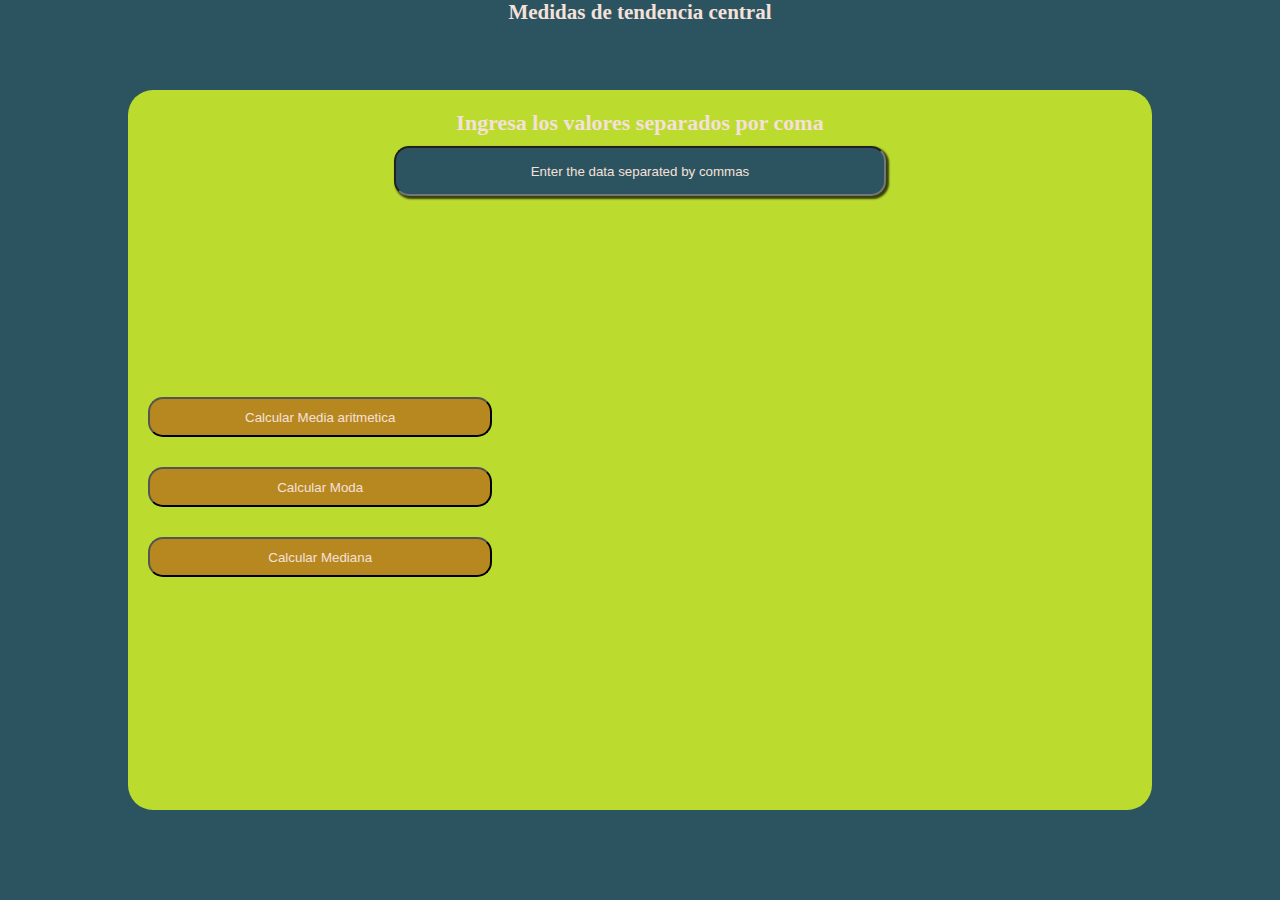
==== taller3.html @ 69c13aab "Front ready, ahora falta recoger los numeros que se dejan en el input" ====
<!DOCTYPE html>
<html lang="en">
<head>
    <meta charset="UTF-8">
    <meta http-equiv="X-UA-Compatible" content="IE=edge">
    <meta name="viewport" content="width=device-width, initial-scale=1.0">
    <title>Medidas estadisticas</title>
    <link rel="stylesheet" href="./taller3.css">
</head>
<body>
    <header>
        <h2 class="header-title">Medidas de tendencia central</h2>
    </header>
    <main>
        <section class="main-container">
            <div class="main-header">
                <h2 class="main-title">Ingresa los valores separados por coma</h2>
                <form action="form-measures">
                    <input class="main-input" type="text" placeholder="Enter the data separated by commas" name="datos" id="datos">
                </form>
            </div>
            <div class="button-container">
                <button onclick="calcularMediajs()" class=" buttons">Calcular Media aritmetica</button>
                <button onclick="calcularModajs()" class=" buttons">Calcular Moda</button>
                <button onclick="calcularMedianajs()" class=" buttons">Calcular Mediana</button>
            </div>
            <div class="p-container">
                <p id="pResultMedia"></p>
                <p id="pResultMediana"></p>
                <p id="pResultModa"></p>
            </div>
        </section>
    </main>
    <script src="./taller3.js"></script>
</body>
</html>
---- taller3.css ----
:root{
    --background-color:#2c5460;
    --contraste: #51dacf;
    --contraste-dos: #bbdc2f;
    --contraste-tres: #9ef5cf;
    --contraste-cuatro: #b88820;
    --font-color:#f5e1da;
}
::-webkit-input-placeholder { /* WebKit, Blink, Edge */
    color: var(--font-color);
}
*{
    margin: 0;
    padding: 0;
    box-sizing: border-box;
}
html{
    font-size: 62.5%;
    background-color: var(--background-color);
    color: var(--font-color);
}
.header-title{
    width: 100%;
    height: 10vh;
    text-align: center;
    font-size: 2.1rem;
}
.main-container{
    width: 80%;
    height: 80vh;
    margin: 0 auto;
    background-color: var(--contraste-dos);
    border-radius: 25px;
    padding: 20px;
    text-align: center;
}
.main-title{
    font-size: 2.2rem;
}
.main-input{
    width: 50%;
    height: 50px;
    border-radius: 15px;
    text-align: center;
    background-color: var(--background-color);
    color: var(--font-color);
    margin-top: 10px;
    box-shadow: 2px 2px 2px 1px rgba(0, 0, 0, 0.7);
}
.main-header{
    width: 100%;
    height: 40%;
}
.button-container{
    width: 50%;
    display: flex;
    flex-direction: column;
}
.buttons{
    width: 70%;
    height:40px;
    margin: 15px 0;
    border-radius: 15px;
    background-color: var(--contraste-cuatro);
    color: var(--font-color);
}
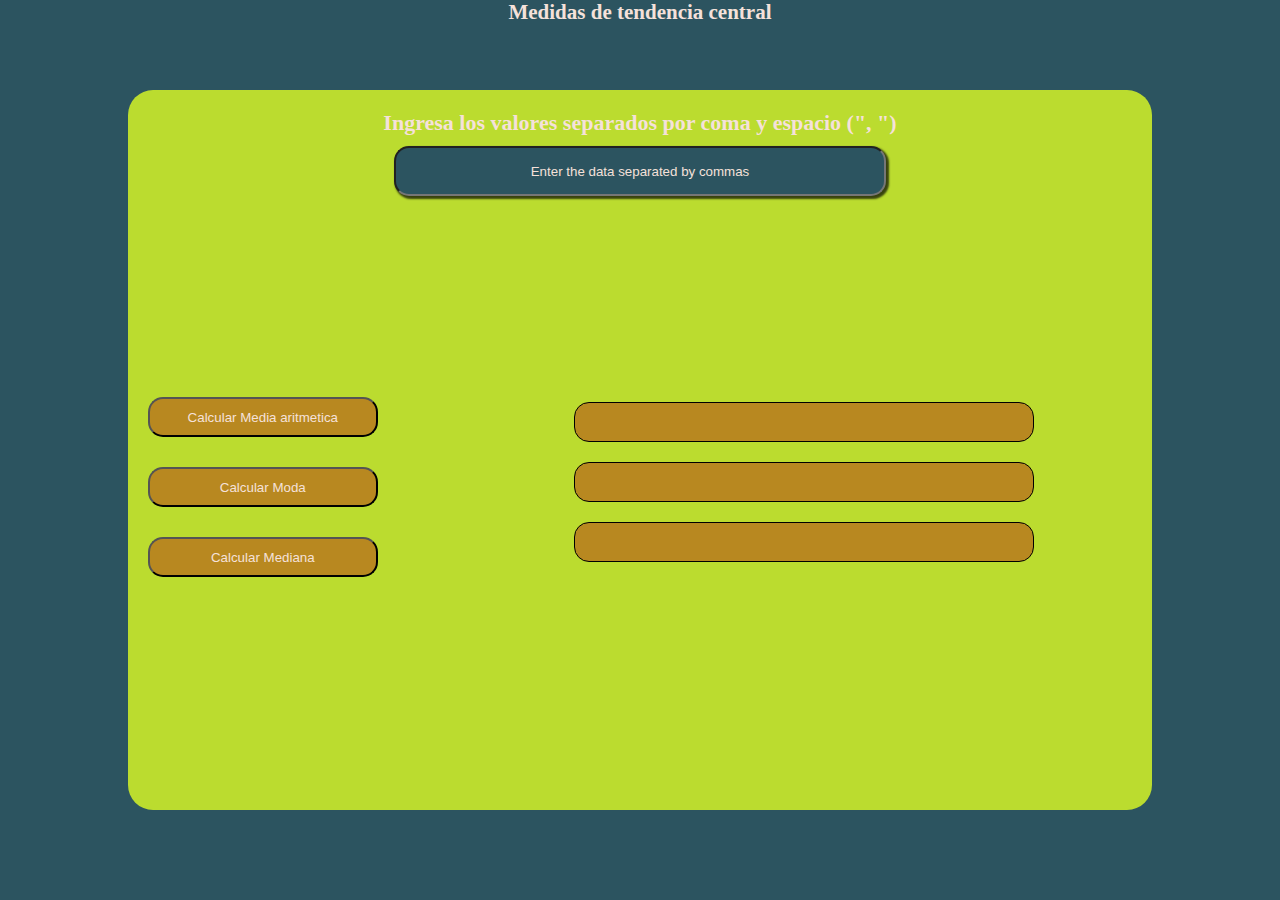
==== commit 1f97b527: "Reto terminao, me chorie el codigo porque No me costo hacer que el split funcionara, sigo sin entend" ====
--- a/taller3.html
+++ b/taller3.html
@@ -14,20 +14,22 @@
     <main>
         <section class="main-container">
             <div class="main-header">
-                <h2 class="main-title">Ingresa los valores separados por coma</h2>
+                <h2 class="main-title">Ingresa los valores separados por coma y espacio (", ")</h2>
                 <form action="form-measures">
                     <input class="main-input" type="text" placeholder="Enter the data separated by commas" name="datos" id="datos">
                 </form>
             </div>
-            <div class="button-container">
-                <button onclick="calcularMediajs()" class=" buttons">Calcular Media aritmetica</button>
-                <button onclick="calcularModajs()" class=" buttons">Calcular Moda</button>
-                <button onclick="calcularMedianajs()" class=" buttons">Calcular Mediana</button>
-            </div>
-            <div class="p-container">
-                <p id="pResultMedia"></p>
-                <p id="pResultMediana"></p>
-                <p id="pResultModa"></p>
+            <div class="result-container">
+                <div class="button-container">
+                    <button onclick="calcularMediajs()" class=" buttons">Calcular Media aritmetica</button>
+                    <button onclick="calcularModajs()" class=" buttons">Calcular Moda</button>
+                    <button onclick="calcularMedianajs()" class=" buttons">Calcular Mediana</button>
+                </div>
+                <div class="p-container">
+                    <p class="p-result" id="pResultMedia"></p>
+                    <p class="p-result" id="pResultModa"></p>
+                    <p class="p-result" id="pResultMediana"></p>
+                </div>
             </div>
         </section>
     </main>
--- a/taller3.css
+++ b/taller3.css
@@ -56,6 +56,10 @@
     display: flex;
     flex-direction: column;
 }
+.result-container{
+    width: 100%;
+    display: flex;
+}
 .buttons{
     width: 70%;
     height:40px;
@@ -63,4 +67,21 @@
     border-radius: 15px;
     background-color: var(--contraste-cuatro);
     color: var(--font-color);
+}
+
+.p-container{
+    width: 100%;
+
+}
+.p-result{
+    font-size: 1.4rem;
+    line-height: 35px;
+    width: 70%;
+    height:40px;
+    margin: 15px 0;
+    border-radius: 15px;
+    margin: 20px auto;
+    background-color: var(--contraste-cuatro);
+    color: var(--font-color);
+    border: 1px black solid;
 }